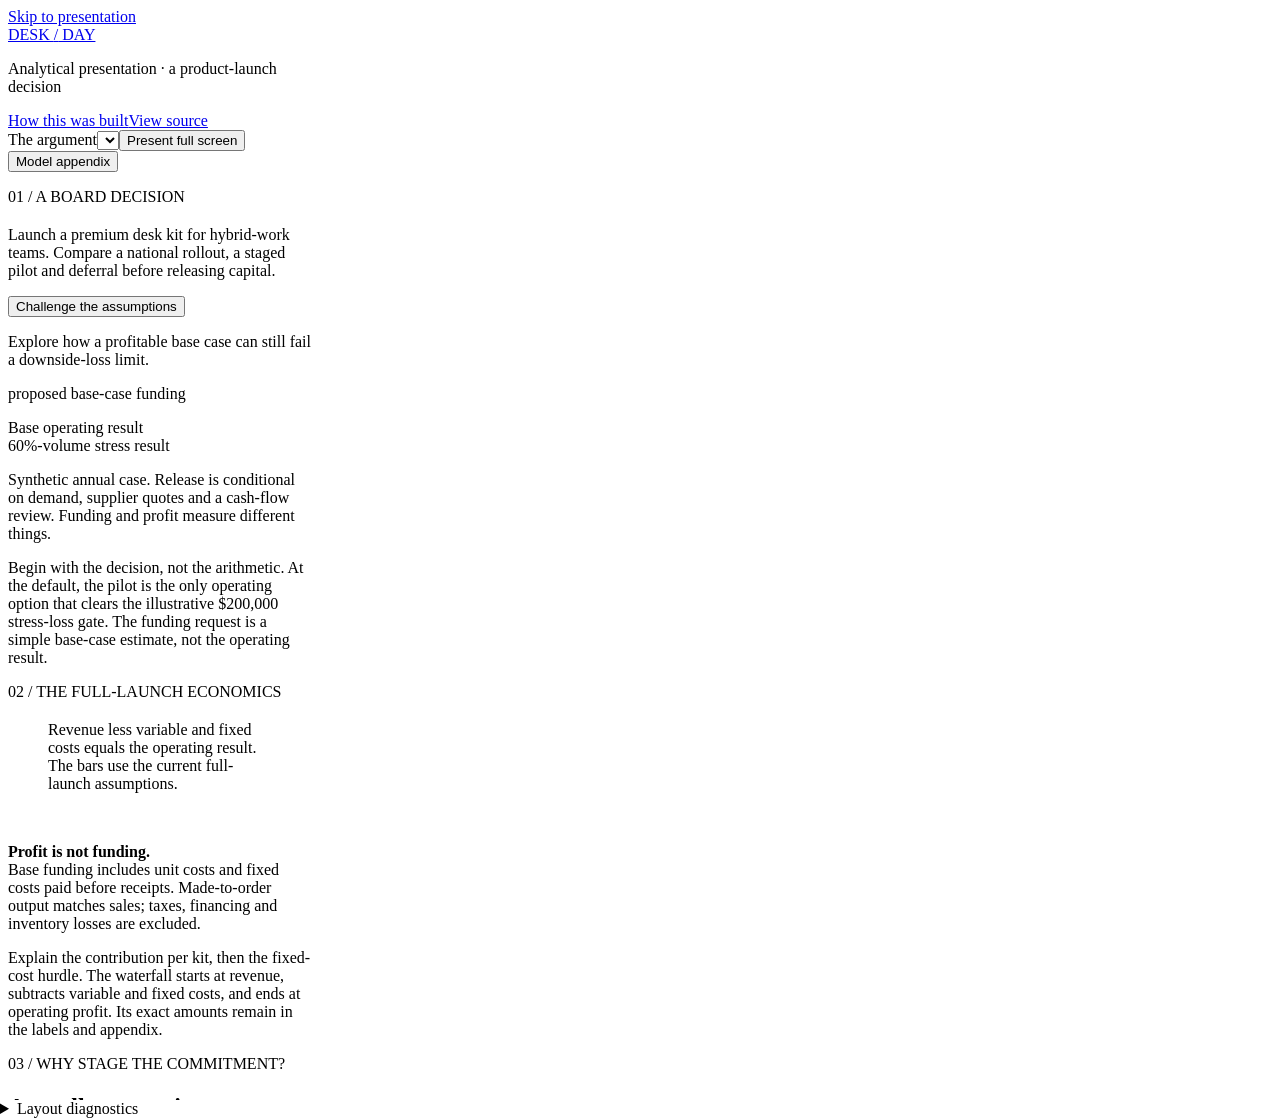
==== tests/narrow.html @ 1b25358d "Restore board launch decision and live presentation" ====
<!doctype html><html lang="en"><head><meta charset="utf-8"><title>320px presentation QA</title><style>body{margin:0}iframe{width:320px;height:1100px;border:0;display:block}pre{white-space:pre-wrap}</style></head><body><iframe title="320px presentation"></iframe><details><summary>Layout diagnostics</summary><button id="measure">Measure completed layout</button><pre id="qa">Loading…</pre></details><script>
const frame=document.querySelector('iframe');frame.src=location.pathname.includes('/tests/')?'/app/':'./index.html';
async function measure(){const w=frame.contentWindow,d=frame.contentDocument;await d.fonts.ready;document.querySelector('#qa').textContent=JSON.stringify({width:w.innerWidth,scrollWidth:d.documentElement.scrollWidth,height:d.documentElement.scrollHeight,fonts:[...d.fonts].map(f=>({family:f.family,status:f.status})),requests:w.performance.getEntriesByType('resource').map(r=>r.name),controls:[...d.querySelectorAll('button,input,summary,a')].filter(e=>e.getClientRects().length).filter(e=>e.getBoundingClientRect().height<24).map(e=>e.textContent)},null,2);}
frame.addEventListener('load',measure);document.querySelector('#measure').addEventListener('click',measure);
</script></body></html>
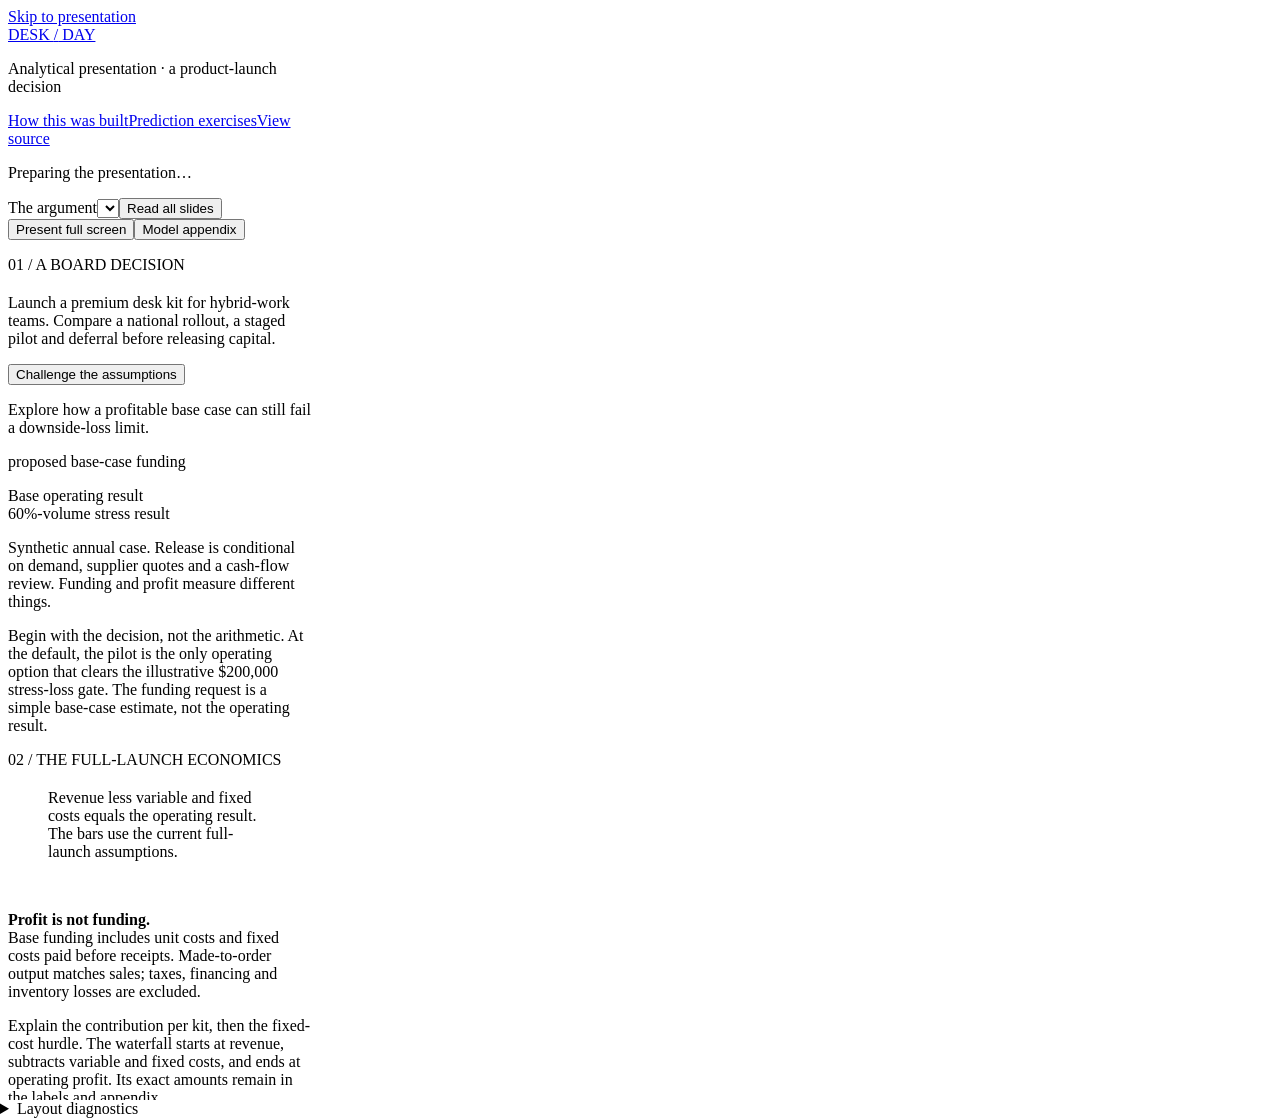
==== commit 9bb8a198: "Explain launch policy and add a live all-slides reading view" ====
--- a/tests/narrow.html
+++ b/tests/narrow.html
@@ -1,5 +1,5 @@
 <!doctype html><html lang="en"><head><meta charset="utf-8"><title>320px presentation QA</title><style>body{margin:0}iframe{width:320px;height:1100px;border:0;display:block}pre{white-space:pre-wrap}</style></head><body><iframe title="320px presentation"></iframe><details><summary>Layout diagnostics</summary><button id="measure">Measure completed layout</button><pre id="qa">Loading…</pre></details><script>
 const frame=document.querySelector('iframe');frame.src=location.pathname.includes('/tests/')?'/app/':'./index.html';
-async function measure(){const w=frame.contentWindow,d=frame.contentDocument;await d.fonts.ready;document.querySelector('#qa').textContent=JSON.stringify({width:w.innerWidth,scrollWidth:d.documentElement.scrollWidth,height:d.documentElement.scrollHeight,fonts:[...d.fonts].map(f=>({family:f.family,status:f.status})),requests:w.performance.getEntriesByType('resource').map(r=>r.name),controls:[...d.querySelectorAll('button,input,summary,a')].filter(e=>e.getClientRects().length).filter(e=>e.getBoundingClientRect().height<24).map(e=>e.textContent)},null,2);}
+async function measure(){const w=frame.contentWindow,d=frame.contentDocument;await d.fonts.ready;document.querySelector('#qa').textContent=JSON.stringify({width:w.innerWidth,scrollWidth:d.documentElement.scrollWidth,height:d.documentElement.scrollHeight,slides:[...d.querySelectorAll('.slides>section')].map(s=>({title:s.dataset.title,visible:!!s.getClientRects().length,inert:s.inert,overflowY:w.getComputedStyle(s).overflowY,clientHeight:s.clientHeight,scrollHeight:s.scrollHeight})),fonts:[...d.fonts].map(f=>({family:f.family,status:f.status})),requests:w.performance.getEntriesByType('resource').map(r=>r.name),controls:[...d.querySelectorAll('button,input,summary,a')].filter(e=>e.getClientRects().length).filter(e=>e.getBoundingClientRect().height<24).map(e=>e.textContent)},null,2);}
 frame.addEventListener('load',measure);document.querySelector('#measure').addEventListener('click',measure);
 </script></body></html>
